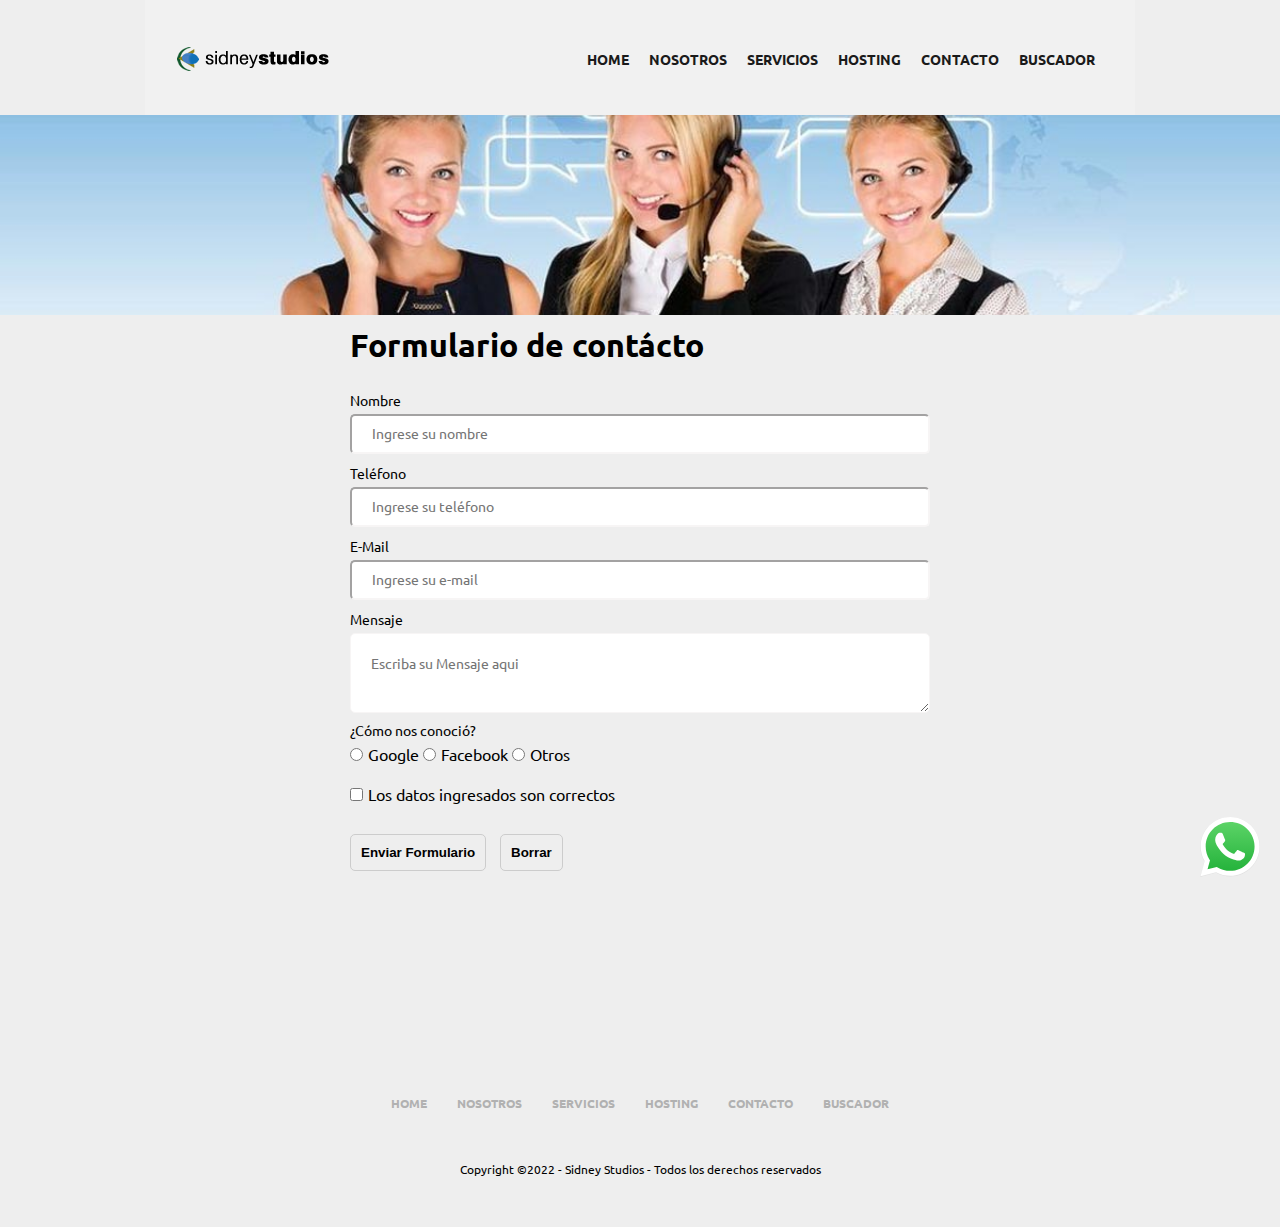
==== pages/contacto.html @ c10b08ad "Priyecto con Transform" ====
<!DOCTYPE html>
<html lang="es">
<head>
    <meta charset="UTF-8" />
    <meta http-equiv="X-UA-Compatible" content="IE=edge" />
    <meta name="viewport" content="width=device-width, initial-scale=1.0" />
    <link rel="shortcut icon" href="../assets/img/favicon.png" />
    <link rel="stylesheet" href="../assets/css/style.css" />
     <!-- GOOGLE FONTS -->
     <link rel="preconnect" href="https://fonts.googleapis.com">
     <link rel="preconnect" href="https://fonts.gstatic.com" crossorigin>
     <link href="https://fonts.googleapis.com/css2?family=Ubuntu:wght@300;400&display=swap" rel="stylesheet">
     <!--FIN GOOGLE FONTS-->
    <title>Sidney Studios</title>
</head>
<body>
<main class="main__container">

        <header class="header">
            <!--LOGO-->
            <div class="header__content">
                <div class="logo">
                <a href="#"><img src="../assets/img/logo.png" alt="Logo" title="Logo" /></a>
                </div>
            <!--FIN DE LOGO-->
            

        <!--MENU PRINCIPAL-->
        <nav>
            <ul class="header__content-navbar">
            <li><a href="../index.html">HOME</a></li>
            <li><a href="nosotros.html">NOSOTROS</a></li>
            <li><a href="servicios.html">SERVICIOS</a></li>
            <li><a href="hosting.html">HOSTING</a></li>
            <li><a href="#">CONTACTO</a></li>
            <li><a href="https://www.google.com/" target="_blank">BUSCADOR</a></li>
            </ul>
        </nav>
        <!--FIN MENU PRINCIPAL-->
        </header>


   <!--BANNER NOSOTROS-->
   <div class="banner__contacto"></div> 
   <!--FIN BANNER NOSOTROS-->


    <!--FORMULARIO-->
    <div class="main">
    <section class="formulario">
    <h1>Formulario de contácto</h1>
    <form action="" method="post">
       <div class="form_content">
        <label for="nombre">Nombre</label>
        <input class="input" type="text" id="nombre" placeholder="Ingrese su nombre"/>
        </div>
        <div class="form_content">
        <label for="telefono">Teléfono</label>
        <input class="input" type="number" id="telefono" placeholder="Ingrese su teléfono"/>
        </div>

        <div class="form_content"> 
        <label for="mail">E-Mail</label>
        <input class="input" type="email" id="mail" placeholder="Ingrese su e-mail" />
        </div>

        <div class="form_content"> 
        <label for="Mensaje">Mensaje</label>
        <textarea class="textarea" cols="20" rows="4" placeholder="Escriba su Mensaje aqui" id="mensaje"></textarea>
        </div>

        <div class="form_content">
        <label style="display: block" for="conocio">¿Cómo nos conoció?</label>
        <input type="radio" name="conocio"><span class="label">Google</span>
        <input type="radio" name="conocio"><span class="label">Facebook</span>
        <input type="radio" name="conocio"><span class="label">Otros</span>
        </div>

        <div class="acepto">
        <input type="checkbox" name="acepto"><span class="label">Los datos ingresados son correctos </span>
        </div>

        
        <button type="submit" id="submit">Enviar Formulario</button>
        <button type="reset" id="reset">Borrar</button>
        
        </form>
    </section>
    <!--FIN FORMULARIO-->
</div>

<footer>
        <!--MENU FOOTER-->
        <nav>
            <ul class="footer__navbar">
            <li><a href="../index.html">HOME</a></li>
            <li><a href="nosotros.html">NOSOTROS</a></li>
            <li><a href="servicios.html">SERVICIOS</a></li>
            <li><a href="hosting.html">HOSTING</a></li>
            <li><a href="#">CONTACTO</a></li>
			<li><a href="https://www.google.com/" target="_blank">BUSCADOR</a></li>
            </ul>
        </nav>
         <!--FIN MENU FOOTER-->
         <div class="footer__copy">Copyright ©2022 - Sidney Studios - Todos los derechos reservados</div>
</footer>

  <!--ICONO DE WHASTAPP--> 
  <div class="whatsapp">
    <a href="https://api.whatsapp.com/send?phone=+5493516280291" target="_blank">
      <img src="../assets/img/whatsapp.svg" alt="Whatsapp" width="60" height="60" />
    </a>
</div>
<!--FIN ICONO DE WHASTAPP-->

</main>
</body>
</html>
---- assets/css/style.css ----
* {
    margin: 0;
    padding: 0;
    box-sizing: border-box;
}   
 body {
    background-color: #eee;
    font-family: 'Ubuntu', sans-serif;
}
a {
    text-decoration: none;
}
  
p {
    line-height: 1.5;
}
  
ul, ol {
    list-style-type: none;
} 
.main__container{
    max-width: 100%;
    height: auto;
    margin: 0 auto;
    overflow: hidden;

}
 .container{
    max-width: 990px;
    margin: 0 auto;
    background-color: #f1f1f1;
    display:grid;
    grid-template-columns: 1fr; 
    overflow: hidden;
}
.header {
    max-width: 990px;
    margin: 0 auto;
    position: sticky;
    top: 0;
    background-color: #f1f1f1;
    padding: 30px 20px;
    z-index: 1;
    overflow: hidden; 
}
.banner{
    width:100%;
    height: 400px;
    overflow: hidden;
    clear: both;
    background-image: url("../../assets/img/banner.jpg");
    background-position: center;
    background-repeat: no-repeat;
    background-size: cover;
}
.header__content {
    max-width: 990px;
    display: flex;
    justify-content:space-between;
    align-items: center;
    overflow: hidden;
    padding: 10px;
}
.header__content-navbar {
    display: flex;

}
.header__content-navbar a {
    color: #1a1a1a;
    font-weight: bold;
    font-size: 14px;
    padding: 10px !important;
    border-radius: 5px;

}
.header__content-navbar a:hover {
    background-color: rgb(66, 66, 66);
    color: white;
}
.logo{
    width: auto;
    height: auto;
    margin-top: 5px;

}
.main__hosting{
    display: grid;
    grid-template-columns: 1fr 1fr 1fr;
    max-width: 990px;
    height: auto;
    margin: 0 auto;
    padding-top: 25px;
    padding-left: 15px;
    padding-right: 15px;
    overflow: hidden;
}
.main__hosting h3{
    text-align: center;
    background-color: #cccaca;
    padding: 10px;
}
.main__hosting p{
    padding: 20px;
    text-align: justify;
}
.precio{
    width: 200px;
    height: 50px;
    color: rgb(95, 10, 10);
    font-weight: bold;
    padding-top: 10px;
}
.main__servicios{
    display: grid;
    grid-template-columns: 1fr;
    max-width: 990px;
    height: auto;
    margin: 0 auto;
    padding-top: 25px;
    padding-left: 15px;
    padding-right: 15px;
    overflow: hidden;
}
.main__servicios section{
   margin-top: 10px;
   margin-bottom: 10px;
}
.main__bienvenidos{
    max-width: 900px;
    height: auto;
    margin-right: auto;
    margin-left: auto;
    text-align: center;
    padding: 30px;
    font-size: 14px;
    overflow: hidden;
    line-height: 1.5;
    animation-name: bienvenidos;
    animation-duration: 1s;
    animation-fill-mode: both;
}
.main__bienvenidos h1{
    font-size: 35px;
    text-align: center;
    padding-bottom: 25px;
}
.cuadrado{
    width: 20px;
    height: 20px;
    overflow: hidden;
    background-color: #1a1a1a;
    text-align: center;
    margin: 0 auto;
    transform: rotate(45deg);  /* No hace efecto */
}
.main__trabajos{
    max-width: 990px;
    margin: 0 auto;
    display:grid;
    grid-template-columns: 1fr 1fr 1fr;
    justify-items: center;
}
.main__trabajos-titulo{
    font-size: 25px;
    text-align: center;
    padding-bottom: 25px;
    clear: both;
}
.main__trabajos-titulo h1{
    font-size: 35px;
    text-align: center;
    padding: 10px;
}
.main__trabajos-proyectos{
    width: 255px;
    height: auto;
    clear: both;
    overflow: hidden;
}
.main__proyectos-titulo{
    display: block;
    font-size: 12px;
    text-transform: uppercase;
    font-weight: bold;
}
.main__proyectos-descripcion{
    display: block;
    font-size: 12px;
    text-align: justify;
    line-height: 1.5;
}
footer {
    width:100%
}
.footer__navbar {
    display: flex;
    justify-content: center;
    padding-top: 100px;
}
.footer__navbar a {
    margin: 0 15px;
    color: rgb(177, 177, 177);
    font-weight: bold;
    font-size: 12px;
}
.footer__navbar a:hover {
    color: rgb(61, 61, 61);
}
.footer__copy{
    max-width: 990px;
    margin: 0 auto;
    display: flex;
    justify-content: center;
    padding-top: 50px;
    font-size: 12px;
    padding-bottom: 50px;
}
.banner__servicios{
    max-width: 100%;
    height: 200px;
    overflow: hidden;
    clear: both;
    display: block;
    background-image: url("../../assets/img/banner_servicios.jpg");
    background-position: center;
    background-repeat: no-repeat;
    background-size: cover;
}
.nuestros_servicio ol{
    width: 200px;
    height: auto;
    margin: 30px;
    overflow: hidden;
}
.banner__nosotros{
    max-width: 100%;
    height: 200px;
    overflow: hidden;
    clear: both;
    display: block;
    background-image: url("../../assets/img/banner_nosotros.jpg");
    background-position: center;
    background-repeat: no-repeat;
    background-size: cover;
}
.banner__hosting{
    max-width: 100%;
    height: 200px;
    overflow: hidden;
    clear: both;
    display: block;
    background-image: url("../../assets/img/banner_nosotros.jpg");
    background-position: center;
    background-repeat: no-repeat;
    background-size: cover;
}
.space{
    padding: 50px !important;
    margin: 100px !important;
}
tfoot{
    color: red;
    font-weight: bold;
}
.items__hosting{
    margin-top: 20px;
    margin-bottom: 40px;
}
td{
    padding: 20px!important;
}
.banner__contacto{
    max-width: 100%;
    height: 200px;
    overflow: hidden;
    clear: both;
    display: block;
    background-image: url("../../assets/img/banner_contacto.jpg");
    background-position: center;
    background-repeat: no-repeat;
    background-size: cover;
}
.form_content{
    display: block;
    margin-top: 5px;
    margin-bottom: 5px;
}
.label{
    text-align: left;
    margin-left: 5px;
    display: inline;
}
.formulario{
    max-width: 600px;
    height: auto;
    margin: 0 auto;
    padding: 0 10px;
    margin-bottom: 100px;
}
.formulario h1{
    margin-top: 10px;
    margin-bottom: 20px;
}
.formulario label{
    width: 200px;
    height: auto;
    display:inline-block;
    font-size: 14px;
    margin-top: 5px;
    margin-bottom: 5px;
}
.input{
    border-radius: 5px;
    border-color:rgb(247, 245, 245);
    height: 40px;
    width: 100%;
}
.textarea{
    border-radius: 5px;
    border-color:rgb(247, 245, 245);
    height: 80px;
    width: 100%;
}
::placeholder{
    padding: 20px;
    margin-left: 20px;
    font-family: ubuntu, sans-serif;
    font-size: 14px;
}
.acepto{
    margin-top: 20px;
    margin-bottom: 30px;
}
#submit {
    font-weight: bold;
    cursor: pointer;
    padding: 10px;
    margin: 0 10px 20px 0;
    border: 1px solid #ccc;
    background: #eee;
    border-radius: 5px;
}
#submit:hover {
    background: #ddd;
}
#reset {
    font-weight: bold;
    cursor: pointer;
    padding: 10px;
    margin: 0 10px 20px 0;
    border: 1px solid #ccc;
    background: #eee;
    border-radius: 5px;
}
#reset:hover {
    background: #ddd;
}
.header__content-navbar--menu{
    display: none;
}
.whatsapp {
    position: fixed;
    bottom: 20px;
    right: 20px;
}

/*ESTILOS A LA BARRA LATERAL DEL SITIO */

/* width */
::-webkit-scrollbar {
    width: 10px;
  }
  
  /* Track */
  ::-webkit-scrollbar-track {
    box-shadow: inset 0 0 5px grey; 
    border-radius: 5px;
  }
   
  /* Handle */
  ::-webkit-scrollbar-thumb {
    background:rgb(66, 66, 66);
    border-radius: 5px;
  }
  
  /* Handle on hover */
  ::-webkit-scrollbar-thumb:hover {
    background: rgb(34, 34, 34);
  }

  /*FIN ESTILOS A LA BARRA LATERAL DEL SITIO */

/* medias queries*/

@media (max-width:970px){
    .header__content-navbar a{
        font-size: 12px;
        padding: 10px !important;
   
    } 
    .header__content-navbar {
        text-align: center;

    }
    .logo{
        display: flex;
        flex-direction: column;
        text-align: center;
        padding-bottom: 10px;
    }
    .header__content {
        display: flex;
        flex-direction: column;
        align-items: flex-start;
        flex-wrap: wrap;
        align-content: flex-start;
        justify-content: flex-start;
    } 
    .header__content-navbar a {
        margin: 0 15px;
        color: #1a1a1a;
        font-weight: bold;
        font-size: 12px;
        padding: 25px;
        border-radius: 5px;
    }
    .header__content-navbar a:hover {
        background-color: rgb(66, 66, 66);
        color: white;
    }
    .main__trabajos-proyectos{
        width: 220px;
        padding: 10px;
        height: auto;
        clear: both;
    }
    .main__bienvenidos h1 {
        font-size: 25px;
        text-align: center;
        padding-bottom: 25px;
    }
    .main__hosting{
        display: grid;
        grid-template-columns: 1fr 1fr;
    }
    .main__trabajos-titulo h1 {
        font-size: 25px;
        text-align: center;
        padding: 10px;
    }
    .banner{
        width:100%;
        height: 300px;
    
    }
    .banner__contacto{
        max-width: 100%;
        height: 150px;
    }
    .banner__hosting{
        max-width: 100%;
        height: 150px;
    }
    .banner__nosotros{
        max-width: 100%;
        height: 150px;
    }
    .banner__servicios{
        max-width: 100%;
        height: 150px;
    }
   
}

@media (max-width:652px){

    .main__trabajos-proyectos{
        width: 200px;
        height: auto;
        clear: both;
        overflow: hidden;
    }
    .main__hosting{
        display: grid;
        grid-template-columns: 1fr;
    }
    .header__content-navbar{
        display: flex;
        flex-direction: column;
        align-items: flex-start;
    } 
    .banner{
        width:100%;
        height: 250px;
    }
    .banner__contacto{
        max-width: 100%;
        height: 100px;
    }
    .banner__hosting{
        max-width: 100%;
        height: 100px;
    }
    .banner__nosotros{
        max-width: 100%;
        height: 100px;
    }
    .banner__servicios{
        max-width: 100%;
        height: 100px;
    }
}
@media (max-width:540px){

     .header__content-navbar{
        display: flex;
        flex-direction: column;
        align-items: flex-start;
    } 
    .header__content {
        display: flex;
        flex-direction: row-reverse;
        justify-content: flex-end;
     } 
    .header__content-navbar--menu{
        display: flex;
        overflow: hidden;
        float: left;

    } 
    .banner{
        width:100%;
        height: 150px;
    
    }
    .main__trabajos{
        display: grid;
        grid-template-columns: 1fr 1fr;
        justify-items: center;
    }
    .main__trabajos-proyectos{
        width: 300px;
        height: auto;
        clear: both;
        overflow: hidden;
    }
    .footer__navbar{
        display: none;
    }

}
@media (max-width:440px){

    .main__trabajos{
        display: grid;
        grid-template-columns: 1fr;
        justify-items: center;
    }
    .footer__navbar{
        display: none;
    }
    .footer__copy{
        max-width: 990px;
        display: flex;
        justify-content: center;
        padding-top: 50px;
        font-size: 12px;
        padding-bottom: 5px;
    }
    .banner__contacto{
        max-width: 100%;
        height: 80px;
    }
    .banner__hosting{
        max-width: 100%;
        height: 80px;
    }
    .banner__nosotros{
        max-width: 100%;
        height: 80px;
    }
    .banner__servicios{
        max-width: 100%;
        height: 80px;
    }

}
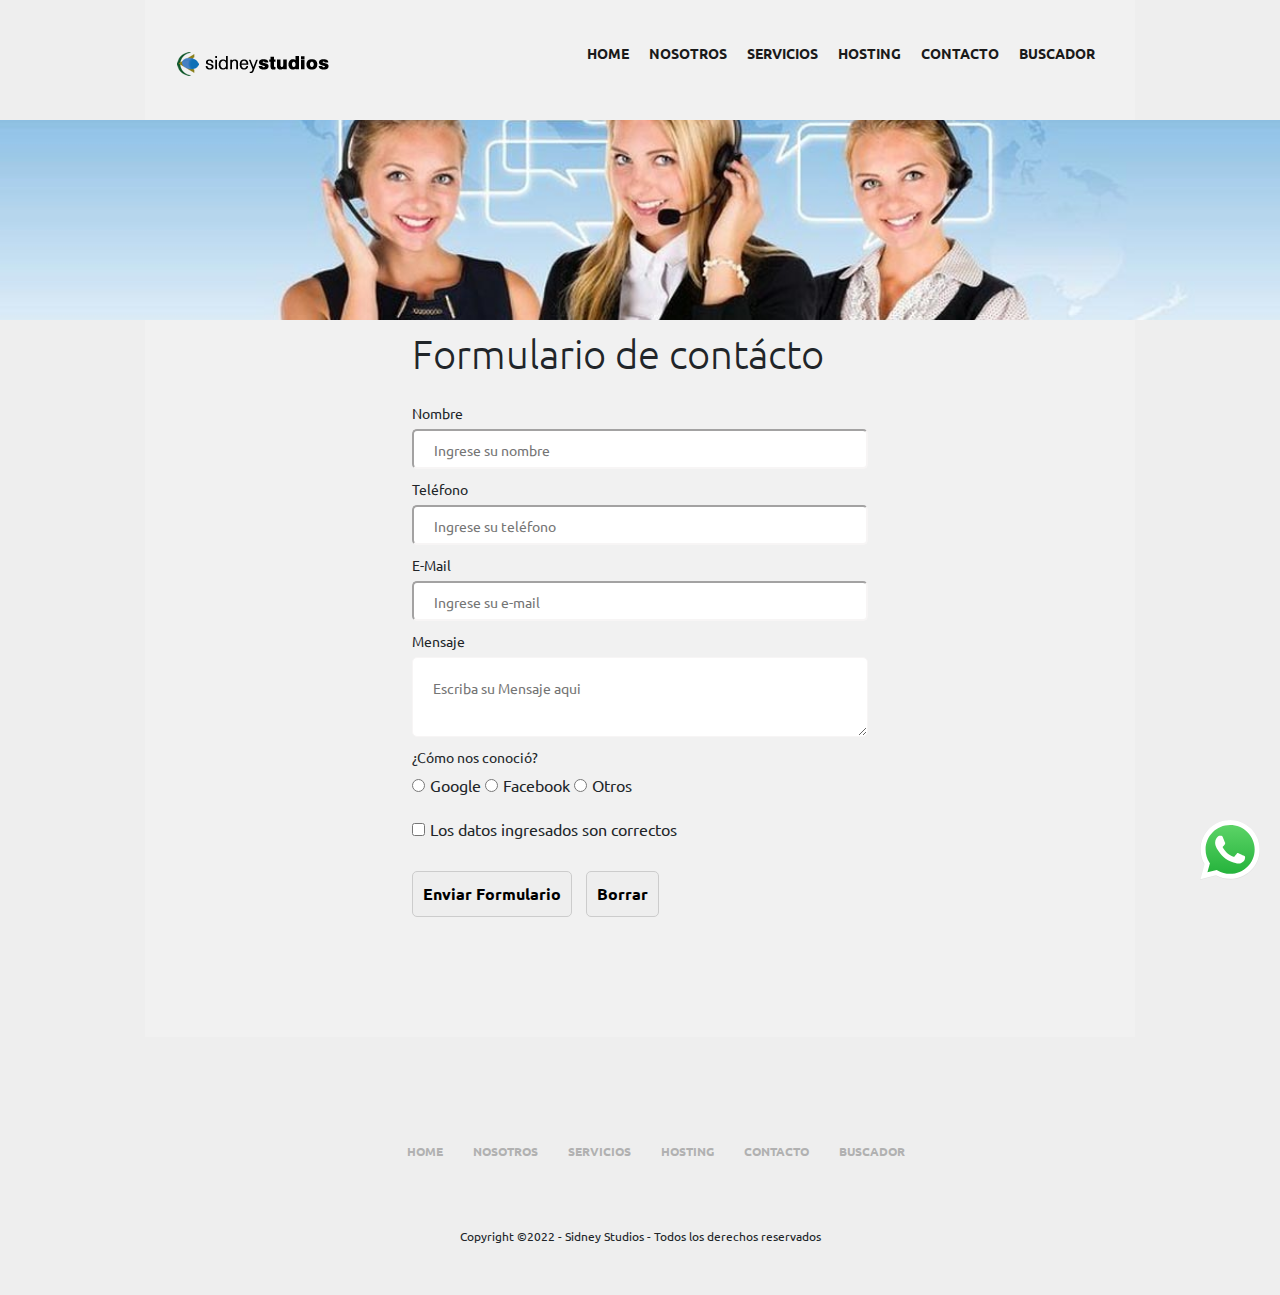
==== commit 6ff6199e: "Terminado con Bootstrap" ====
--- a/pages/contacto.html
+++ b/pages/contacto.html
@@ -5,6 +5,12 @@
     <meta http-equiv="X-UA-Compatible" content="IE=edge" />
     <meta name="viewport" content="width=device-width, initial-scale=1.0" />
     <link rel="shortcut icon" href="../assets/img/favicon.png" />
+
+    <!--CDN BOOTSTRAP CSS Y JS-->   
+    <link href="https://cdn.jsdelivr.net/npm/bootstrap@5.2.0/dist/css/bootstrap.min.css" rel="stylesheet" />
+    <script src="https://cdn.jsdelivr.net/npm/bootstrap@5.2.0/dist/js/bootstrap.bundle.min.js"></script>
+    <!--FIN CDN BOOTSTRAP CSS Y JS-->
+
     <link rel="stylesheet" href="../assets/css/style.css" />
      <!-- GOOGLE FONTS -->
      <link rel="preconnect" href="https://fonts.googleapis.com">
@@ -46,9 +52,9 @@
 
 
     <!--FORMULARIO-->
-    <div class="main">
+    <div class="container">
     <section class="formulario">
-    <h1>Formulario de contácto</h1>
+    <h1 class="display-6">Formulario de contácto</h1>
     <form action="" method="post">
        <div class="form_content">
         <label for="nombre">Nombre</label>
--- a/assets/css/style.css
+++ b/assets/css/style.css
@@ -109,8 +109,20 @@
     color: rgb(95, 10, 10);
     font-weight: bold;
     padding-top: 10px;
+    font-size: 28px;
 }
 .main__servicios{
+    display: grid;
+    grid-template-columns: 1fr;
+    max-width: 990px;
+    height: auto;
+    margin: 0 auto;
+    padding-top: 25px;
+    padding-left: 15px;
+    padding-right: 15px;
+    overflow: hidden;
+}
+.main__standar{
     display: grid;
     grid-template-columns: 1fr;
     max-width: 990px;
@@ -139,10 +151,22 @@
     animation-duration: 1s;
     animation-fill-mode: both;
 }
+/*Linea de tiempo animacion del texto bienvenidos*/
+@keyframes bienvenidos {
+    0% {
+    transform: translateY(-100%);
+    opacity: 0;
+    }
+    100% {
+    transform: translateY(0);
+    opacity: 100%;
+    }
+    } 
 .main__bienvenidos h1{
     font-size: 35px;
     text-align: center;
     padding-bottom: 25px;
+    padding-top: 25px;
 }
 .cuadrado{
     width: 20px;
@@ -152,6 +176,7 @@
     text-align: center;
     margin: 0 auto;
     transform: rotate(45deg);  /* No hace efecto */
+    
 }
 .main__trabajos{
     max-width: 990px;
@@ -159,6 +184,10 @@
     display:grid;
     grid-template-columns: 1fr 1fr 1fr;
     justify-items: center;
+   
+}
+.bg-grey{
+    background-image: linear-gradient(#eee, white);/*fondo con gradiente*/
 }
 .main__trabajos-titulo{
     font-size: 25px;
@@ -176,18 +205,31 @@
     height: auto;
     clear: both;
     overflow: hidden;
+
+}
+img{
+    max-width: 100%;
+    height: auto;
+    transition: all 0.5s ease
+}
+.efecto img:hover{
+    transform: scale(0.8);  /* No hace animacion solo gira */
+    
 }
 .main__proyectos-titulo{
     display: block;
-    font-size: 12px;
+    font-size: 14px;
     text-transform: uppercase;
     font-weight: bold;
+    overflow: hidden;
+    padding: 5px 0 5px 0;
 }
 .main__proyectos-descripcion{
     display: block;
     font-size: 12px;
     text-align: justify;
     line-height: 1.5;
+    overflow: hidden;
 }
 footer {
     width:100%
@@ -207,7 +249,7 @@
     color: rgb(61, 61, 61);
 }
 .footer__copy{
-    max-width: 990px;
+    max-width: 100%;
     margin: 0 auto;
     display: flex;
     justify-content: center;
@@ -560,12 +602,15 @@
         display: none;
     }
     .footer__copy{
-        max-width: 990px;
+        max-width: 100%;
         display: flex;
         justify-content: center;
         padding-top: 50px;
         font-size: 12px;
         padding-bottom: 5px;
+        padding-left: 5px;
+        padding-right: 5px;
+        text-align: center;
     }
     .banner__contacto{
         max-width: 100%;
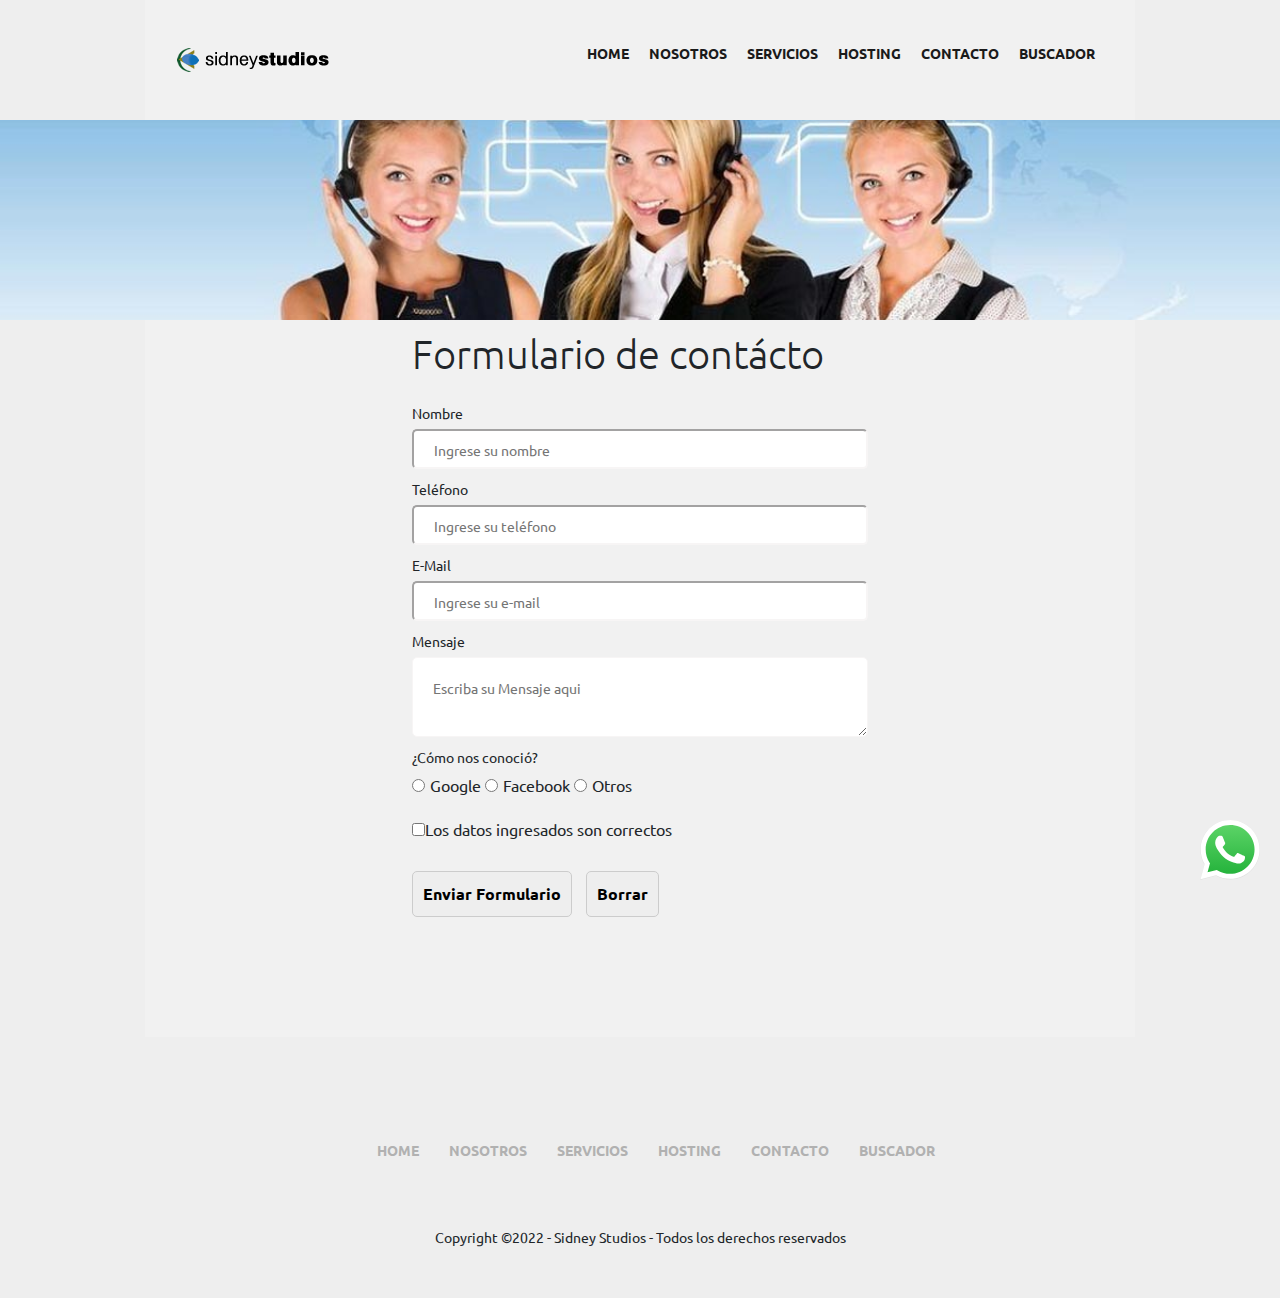
==== commit 6c53bfba: "fin-de-sass" ====
--- a/pages/contacto.html
+++ b/pages/contacto.html
@@ -11,7 +11,7 @@
     <script src="https://cdn.jsdelivr.net/npm/bootstrap@5.2.0/dist/js/bootstrap.bundle.min.js"></script>
     <!--FIN CDN BOOTSTRAP CSS Y JS-->
 
-    <link rel="stylesheet" href="../assets/css/style.css" />
+    <link rel="stylesheet" href="../assets/css/estilo.css" />
      <!-- GOOGLE FONTS -->
      <link rel="preconnect" href="https://fonts.googleapis.com">
      <link rel="preconnect" href="https://fonts.gstatic.com" crossorigin>
--- a/assets/css/estilo.css
+++ b/assets/css/estilo.css
@@ -0,0 +1,676 @@
+* {
+  margin: 0;
+  padding: 0;
+  box-sizing: border-box;
+}
+* body {
+  background-color: #eee;
+  font-family: "Ubuntu", sans-serif;
+}
+* a {
+  text-decoration: none;
+}
+* p {
+  line-height: 1.5;
+}
+* ul, * ol {
+  list-style-type: none;
+}
+
+.container {
+  max-width: 990px;
+  margin: 0 auto;
+  background-color: #f1f1f1;
+  display: grid;
+  grid-template-columns: 1fr;
+  overflow: hidden;
+}
+
+.main__container {
+  max-width: 100%;
+  height: auto;
+  margin: 0 auto;
+  overflow: hidden;
+}
+.main__container .header {
+  max-width: 990px;
+  margin: 0 auto;
+  position: -webkit-sticky;
+  position: sticky;
+  top: 0;
+  background-color: #f1f1f1;
+  padding: 30px 20px;
+  z-index: 1;
+  overflow: hidden;
+}
+.main__container .header__content {
+  max-width: 990px;
+  display: flex;
+  justify-content: space-between;
+  overflow: hidden;
+  padding: 10px;
+}
+.main__container .logo {
+  width: auto;
+  height: auto;
+  margin-top: 5px;
+}
+.main__container .header__content-navbar {
+  display: flex;
+}
+.main__container .header__content-navbar a {
+  color: #1a1a1a;
+  font-weight: bold;
+  font-size: 14px;
+  padding: 10px !important;
+  border-radius: 5px;
+}
+.main__container .header__content-navbar a :hover {
+  background-color: rgb(66, 66, 66);
+  color: white;
+}
+.main__container .header__content-navbar--menu {
+  display: none;
+}
+
+.banner {
+  width: 100%;
+  height: 400px;
+  overflow: hidden;
+  clear: both;
+  background-image: url("../../assets/img/banner.jpg");
+  background-position: center;
+  background-repeat: no-repeat;
+  background-size: cover;
+}
+
+.main__bienvenidos {
+  max-width: 900px;
+  height: auto;
+  margin-right: auto;
+  margin-left: auto;
+  text-align: center;
+  padding: 30px;
+  font-size: 14px;
+  overflow: hidden;
+  line-height: 1.5;
+  -webkit-animation-name: bienvenidos;
+          animation-name: bienvenidos;
+  -webkit-animation-duration: 1s;
+          animation-duration: 1s;
+  -webkit-animation-fill-mode: both;
+          animation-fill-mode: both;
+}
+.main__bienvenidos h1 {
+  font-size: 35px;
+  text-align: center;
+  padding-bottom: 25px;
+  padding-top: 25px;
+}
+
+/*Linea de tiempo animacion del texto bienvenidos*/
+@-webkit-keyframes bienvenidos {
+  0% {
+    transform: translateY(-100%);
+    opacity: 0;
+  }
+  100% {
+    transform: translateY(0);
+    opacity: 100%;
+  }
+}
+@keyframes bienvenidos {
+  0% {
+    transform: translateY(-100%);
+    opacity: 0;
+  }
+  100% {
+    transform: translateY(0);
+    opacity: 100%;
+  }
+}
+.cuadrado {
+  width: 20px;
+  height: 20px;
+  overflow: hidden;
+  background-color: #1a1a1a;
+  text-align: center;
+  margin: 0 auto;
+  transform: rotate(45deg); /* No hace efecto */
+}
+
+.main__trabajos {
+  max-width: 990px;
+  margin: 0 auto;
+  display: grid;
+  grid-template-columns: 1fr 1fr 1fr;
+  justify-items: center;
+}
+
+.main__trabajos-titulo {
+  font-size: 25px;
+  text-align: center;
+  padding-bottom: 25px;
+  clear: both;
+}
+.main__trabajos-titulo h1 {
+  font-size: 35px;
+  text-align: center;
+  padding: 10px;
+}
+
+.bg-grey {
+  background-image: linear-gradient(#eee, white); /*fondo con gradiente*/
+}
+
+.main__trabajos-proyectos {
+  max-width: 100%;
+  height: auto;
+  clear: both;
+  overflow: hidden;
+}
+.main__trabajos-proyectos img {
+  max-width: 100%;
+  height: auto;
+  transition: all 0.5s ease;
+}
+.main__trabajos-proyectos img:hover {
+  transform: scale(0.8); /* No hace animacion solo gira */
+}
+
+.efecto img:hover {
+  transform: scale(0.8);
+}
+
+.main__proyectos-titulo {
+  display: block;
+  font-size: 14px;
+  text-transform: uppercase;
+  font-weight: bold;
+  overflow: hidden;
+  padding: 5px 0 5px 0;
+}
+.main__proyectos-titulo .main__proyectos-descripcion {
+  display: block;
+  font-size: 12px;
+  text-align: justify;
+  line-height: 1.5;
+  overflow: hidden;
+}
+
+.space {
+  padding: 50px !important;
+  margin: 100px !important;
+}
+
+.whatsapp {
+  position: fixed;
+  bottom: 20px;
+  right: 20px;
+}
+
+/*ESTILOS A LA BARRA LATERAL DEL SITIO */
+/* width */
+::-webkit-scrollbar {
+  width: 10px;
+}
+
+/* Track */
+::-webkit-scrollbar-track {
+  box-shadow: inset 0 0 5px grey;
+  border-radius: 5px;
+}
+
+/* Handle */
+::-webkit-scrollbar-thumb {
+  background: rgb(66, 66, 66);
+  border-radius: 5px;
+}
+
+/* Handle on hover */
+::-webkit-scrollbar-thumb:hover {
+  background: rgb(34, 34, 34);
+}
+
+/*FIN ESTILOS A LA BARRA LATERAL DEL SITIO */
+.main__hosting {
+  display: grid;
+  grid-template-columns: 1fr 1fr 1fr;
+  max-width: 990px;
+  height: auto;
+  margin: 0 auto;
+  padding-top: 25px;
+  padding-left: 15px;
+  padding-right: 15px;
+  overflow: hidden;
+}
+.main__hosting h3 {
+  text-align: center;
+  background-color: #cccaca;
+  padding: 10px;
+}
+.main__hosting p {
+  padding: 20px;
+  text-align: justify;
+}
+.main__hosting .precio {
+  width: 200px;
+  height: 50px;
+  color: rgb(95, 10, 10);
+  font-weight: bold;
+  padding-top: 10px;
+  font-size: 28px;
+}
+
+.banner__hosting {
+  max-width: 100%;
+  height: 200px;
+  overflow: hidden;
+  clear: both;
+  display: block;
+  background-image: url("../../assets/img/banner_nosotros.jpg");
+  background-position: center;
+  background-repeat: no-repeat;
+  background-size: cover;
+}
+
+.items__hosting {
+  margin-top: 20px;
+  margin-bottom: 40px;
+}
+
+.main__standar {
+  display: grid;
+  grid-template-columns: 1fr;
+  max-width: 990px;
+  height: auto;
+  margin: 0 auto;
+  padding-top: 25px;
+  padding-left: 15px;
+  padding-right: 15px;
+  overflow: hidden;
+}
+
+.precio {
+  width: 200px;
+  height: 50px;
+  color: rgb(95, 10, 10);
+  font-weight: bold;
+  padding-top: 10px;
+  font-size: 28px;
+}
+
+.main__servicios {
+  display: grid;
+  grid-template-columns: 1fr;
+  max-width: 990px;
+  height: auto;
+  margin: 0 auto;
+  padding-top: 25px;
+  padding-left: 15px;
+  padding-right: 15px;
+  overflow: hidden;
+}
+.main__servicios .main__standar {
+  display: grid;
+  grid-template-columns: 1fr;
+  max-width: 990px;
+  height: auto;
+  margin: 0 auto;
+  padding-top: 25px;
+  padding-left: 15px;
+  padding-right: 15px;
+  overflow: hidden;
+}
+.main__servicios section {
+  margin-top: 10px;
+  margin-bottom: 10px;
+}
+
+.banner__servicios {
+  max-width: 100%;
+  height: 200px;
+  overflow: hidden;
+  clear: both;
+  display: block;
+  background-image: url("../../assets/img/banner_servicios.jpg");
+  background-position: center;
+  background-repeat: no-repeat;
+  background-size: cover;
+}
+
+.nuestros_servicio ol {
+  width: 200px;
+  height: auto;
+  margin: 30px;
+  overflow: hidden;
+}
+
+footer {
+  width: 100%;
+}
+
+.footer__navbar {
+  display: flex;
+  justify-content: center;
+  padding-top: 100px;
+}
+.footer__navbar a {
+  margin: 0 15px;
+  color: rgb(177, 177, 177);
+  font-weight: bold;
+  font-size: 14px;
+}
+.footer__navbar :hover {
+  color: rgb(61, 61, 61);
+}
+
+.footer__copy {
+  max-width: 100%;
+  margin: 0 auto;
+  display: flex;
+  justify-content: center;
+  padding-top: 50px;
+  font-size: 14px;
+  padding-bottom: 50px;
+}
+
+.banner__contacto {
+  max-width: 100%;
+  height: 200px;
+  overflow: hidden;
+  clear: both;
+  display: block;
+  background-image: url("../../assets/img/banner_contacto.jpg");
+  background-position: center;
+  background-repeat: no-repeat;
+  background-size: cover;
+}
+
+.form_content {
+  display: block;
+  margin-top: 5px;
+  margin-bottom: 5px;
+}
+.form_content .label {
+  text-align: left;
+  margin-left: 5px;
+  display: inline;
+}
+
+.formulario {
+  max-width: 600px;
+  height: auto;
+  margin: 0 auto;
+  padding: 0 10px;
+  margin-bottom: 100px;
+}
+.formulario h1 {
+  margin-top: 10px;
+  margin-bottom: 20px;
+}
+.formulario label {
+  width: 200px;
+  height: auto;
+  display: inline-block;
+  font-size: 14px;
+  margin-top: 5px;
+  margin-bottom: 5px;
+}
+.formulario .input {
+  border-radius: 5px;
+  border-color: rgb(247, 245, 245);
+  height: 40px;
+  width: 100%;
+}
+.formulario .textarea {
+  border-radius: 5px;
+  border-color: rgb(247, 245, 245);
+  height: 80px;
+  width: 100%;
+}
+.formulario ::-moz-placeholder {
+  padding: 20px;
+  margin-left: 20px;
+  font-family: ubuntu, sans-serif;
+  font-size: 14px;
+}
+.formulario :-ms-input-placeholder {
+  padding: 20px;
+  margin-left: 20px;
+  font-family: ubuntu, sans-serif;
+  font-size: 14px;
+}
+.formulario ::placeholder {
+  padding: 20px;
+  margin-left: 20px;
+  font-family: ubuntu, sans-serif;
+  font-size: 14px;
+}
+.formulario #submit {
+  font-weight: bold;
+  cursor: pointer;
+  padding: 10px;
+  margin: 0 10px 20px 0;
+  border: 1px solid #ccc;
+  background: #eee;
+  border-radius: 5px;
+}
+.formulario #submit :hover {
+  background: #ddd;
+}
+.formulario .acepto {
+  margin-top: 20px;
+  margin-bottom: 30px;
+}
+
+.formulario #reset {
+  font-weight: bold;
+  cursor: pointer;
+  padding: 10px;
+  margin: 0 10px 20px 0;
+  border: 1px solid #ccc;
+  background: #eee;
+  border-radius: 5px;
+}
+.formulario #reset :hover {
+  background: #ddd;
+}
+
+.banner__nosotros {
+  max-width: 100%;
+  height: 200px;
+  overflow: hidden;
+  clear: both;
+  display: block;
+  background-image: url("../../assets/img/banner_nosotros.jpg");
+  background-position: center;
+  background-repeat: no-repeat;
+  background-size: cover;
+}
+
+/* medias queries*/
+@media (max-width: 970px) {
+  .header__content-navbar a {
+    font-size: 12px;
+    padding: 10px !important;
+  }
+  .header__content-navbar {
+    text-align: center;
+  }
+  .logo {
+    display: flex;
+    flex-direction: column;
+    text-align: center;
+    padding-bottom: 10px;
+  }
+  .header__content {
+    display: flex;
+    flex-direction: column;
+    align-items: flex-start;
+    flex-wrap: wrap;
+    align-content: flex-start;
+    justify-content: flex-start;
+  }
+  .header__content-navbar a {
+    margin: 0 15px;
+    color: #1a1a1a;
+    font-weight: bold;
+    font-size: 12px;
+    padding: 25px;
+    border-radius: 5px;
+  }
+  .header__content-navbar a:hover {
+    background-color: rgb(66, 66, 66);
+    color: white;
+  }
+  .main__trabajos-proyectos {
+    width: 220px;
+    padding: 10px;
+    height: auto;
+    clear: both;
+  }
+  .main__bienvenidos h1 {
+    font-size: 25px;
+    text-align: center;
+    padding-bottom: 25px;
+  }
+  .main__hosting {
+    display: grid;
+    grid-template-columns: 1fr 1fr;
+  }
+  .main__trabajos-titulo h1 {
+    font-size: 25px;
+    text-align: center;
+    padding: 10px;
+  }
+  .banner {
+    width: 100%;
+    height: 300px;
+  }
+  .banner__contacto {
+    max-width: 100%;
+    height: 150px;
+  }
+  .banner__hosting {
+    max-width: 100%;
+    height: 150px;
+  }
+  .banner__nosotros {
+    max-width: 100%;
+    height: 150px;
+  }
+  .banner__servicios {
+    max-width: 100%;
+    height: 150px;
+  }
+}
+@media (max-width: 652px) {
+  .main__trabajos-proyectos {
+    width: 200px;
+    height: auto;
+    clear: both;
+    overflow: hidden;
+  }
+  .main__hosting {
+    display: grid;
+    grid-template-columns: 1fr;
+  }
+  .header__content-navbar {
+    display: flex;
+    flex-direction: column;
+    align-items: flex-start;
+  }
+  .banner {
+    width: 100%;
+    height: 250px;
+  }
+  .banner__contacto {
+    max-width: 100%;
+    height: 100px;
+  }
+  .banner__hosting {
+    max-width: 100%;
+    height: 100px;
+  }
+  .banner__nosotros {
+    max-width: 100%;
+    height: 100px;
+  }
+  .banner__servicios {
+    max-width: 100%;
+    height: 100px;
+  }
+}
+@media (max-width: 540px) {
+  .header__content-navbar {
+    display: flex;
+    flex-direction: column;
+    align-items: flex-start;
+  }
+  .header__content {
+    display: flex;
+    flex-direction: row-reverse;
+    justify-content: flex-end;
+  }
+  .header__content-navbar--menu {
+    display: flex;
+    overflow: hidden;
+    float: left;
+  }
+  .banner {
+    width: 100%;
+    height: 150px;
+  }
+  .main__trabajos {
+    display: grid;
+    grid-template-columns: 1fr 1fr;
+    justify-items: center;
+  }
+  .main__trabajos-proyectos {
+    width: 300px;
+    height: auto;
+    clear: both;
+    overflow: hidden;
+  }
+  .footer__navbar {
+    display: none;
+  }
+}
+@media (max-width: 440px) {
+  .main__trabajos {
+    display: grid;
+    grid-template-columns: 1fr;
+    justify-items: center;
+  }
+  .footer__navbar {
+    display: none;
+  }
+  .footer__copy {
+    max-width: 100%;
+    display: flex;
+    justify-content: center;
+    padding-top: 50px;
+    font-size: 12px;
+    padding-bottom: 5px;
+    padding-left: 5px;
+    padding-right: 5px;
+    text-align: center;
+  }
+  .banner__contacto {
+    max-width: 100%;
+    height: 80px;
+  }
+  .banner__hosting {
+    max-width: 100%;
+    height: 80px;
+  }
+  .banner__nosotros {
+    max-width: 100%;
+    height: 80px;
+  }
+  .banner__servicios {
+    max-width: 100%;
+    height: 80px;
+  }
+}/*# sourceMappingURL=estilo.css.map */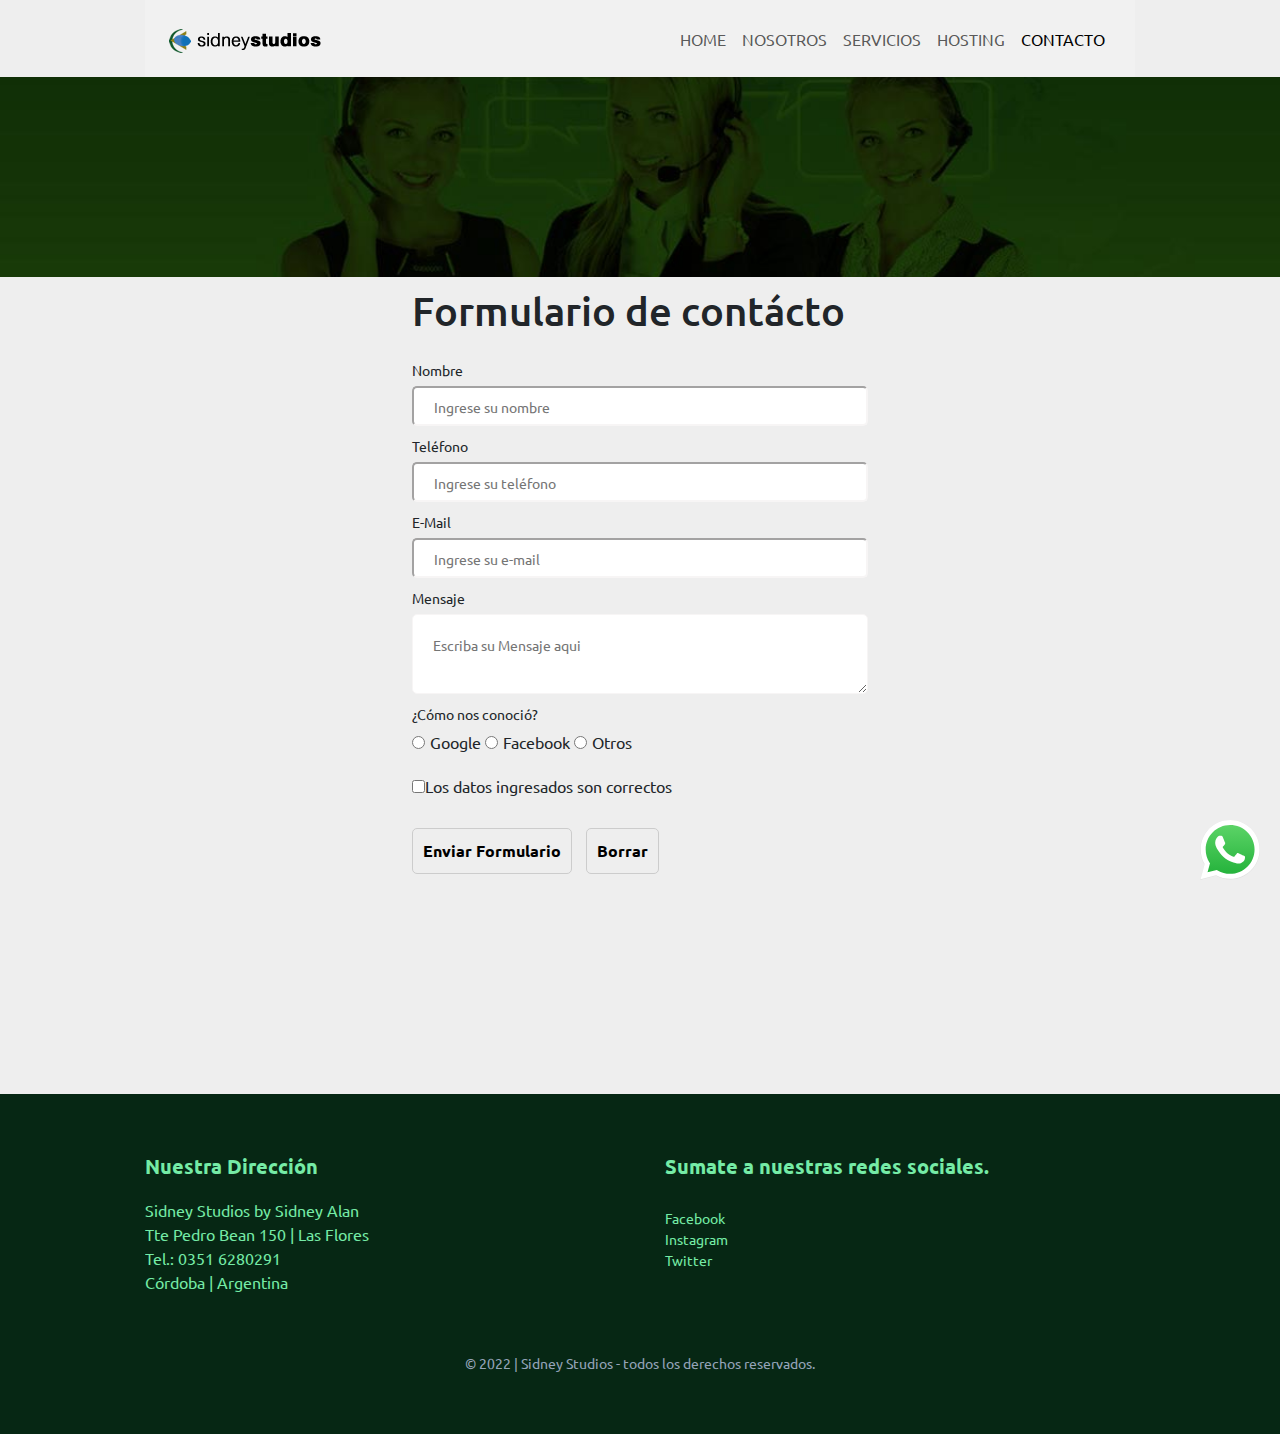
==== commit e804a364: "Trabajo clase 15" ====
--- a/pages/contacto.html
+++ b/pages/contacto.html
@@ -4,6 +4,7 @@
     <meta charset="UTF-8" />
     <meta http-equiv="X-UA-Compatible" content="IE=edge" />
     <meta name="viewport" content="width=device-width, initial-scale=1.0" />
+    <meta name="description" content="Diseño de Sitios Web totalmente personalizados, en HTML, CSS3, Jquery, FLASH, Sitios autoadministrables, Programador PHP Junior. Servicios Tenico de PC, Notebook, Netbook, Celulares y tablets, Redes cabledas y inalambrica, instalacion de Camaras IP y CCTV" />
     <link rel="shortcut icon" href="../assets/img/favicon.png" />
 
     <!--CDN BOOTSTRAP CSS Y JS-->   
@@ -17,33 +18,44 @@
      <link rel="preconnect" href="https://fonts.gstatic.com" crossorigin>
      <link href="https://fonts.googleapis.com/css2?family=Ubuntu:wght@300;400&display=swap" rel="stylesheet">
      <!--FIN GOOGLE FONTS-->
-    <title>Sidney Studios</title>
+     <title>Sidney Studios - Desarrollo Web y Servicios Tecnológico</title>
 </head>
 <body>
 <main class="main__container">
 
-        <header class="header">
-            <!--LOGO-->
-            <div class="header__content">
-                <div class="logo">
-                <a href="#"><img src="../assets/img/logo.png" alt="Logo" title="Logo" /></a>
-                </div>
-            <!--FIN DE LOGO-->
-            
-
-        <!--MENU PRINCIPAL-->
-        <nav>
-            <ul class="header__content-navbar">
-            <li><a href="../index.html">HOME</a></li>
-            <li><a href="nosotros.html">NOSOTROS</a></li>
-            <li><a href="servicios.html">SERVICIOS</a></li>
-            <li><a href="hosting.html">HOSTING</a></li>
-            <li><a href="#">CONTACTO</a></li>
-            <li><a href="https://www.google.com/" target="_blank">BUSCADOR</a></li>
+  <header class="header">
+    <div class="header__content">
+    <!--MENU PRINCIPAL-->
+    <nav class="navbar navbar-expand-lg">
+        <div class="container-fluid">
+          <a class="navbar-brand" href="#"><img src="../assets/img/logo.png" alt="Logo" title="Logo" /></a>
+          <button class="navbar-toggler" type="button" data-bs-toggle="collapse" data-bs-target="#navbarNav" aria-controls="navbarNav" aria-expanded="false" aria-label="Toggle navigation">
+            <span class="navbar-toggler-icon"></span>
+          </button>
+          <div class="collapse navbar-collapse flex-row-reverse" id="navbarNav">
+            <ul class="navbar-nav">
+              <li class="nav-item">
+                <a class="nav-link" href="../index.html">HOME</a>
+              </li>
+              <li class="nav-item">
+                <a class="nav-link" href="nosotros.html">NOSOTROS</a>
+              </li>
+              <li class="nav-item">
+                <a class="nav-link" href="servicios.html">SERVICIOS</a>
+              </li>
+              <li class="nav-item">
+                <a class="nav-link" href="hosting.html">HOSTING</a>
+              </li>
+              <li class="nav-item">
+                <a class="nav-link active" aria-current="page" href="contacto.html">CONTACTO</a>
+              </li>
             </ul>
-        </nav>
-        <!--FIN MENU PRINCIPAL-->
-        </header>
+          </div>
+        </div>
+      </nav>
+    </div>
+    <!--FIN MENU PRINCIPAL-->
+    </header>
 
 
    <!--BANNER NOSOTROS-->
@@ -54,7 +66,7 @@
     <!--FORMULARIO-->
     <div class="container">
     <section class="formulario">
-    <h1 class="display-6">Formulario de contácto</h1>
+    <h1>Formulario de contácto</h1>
     <form action="" method="post">
        <div class="form_content">
         <label for="nombre">Nombre</label>
@@ -95,21 +107,34 @@
     <!--FIN FORMULARIO-->
 </div>
 
-<footer>
-        <!--MENU FOOTER-->
-        <nav>
-            <ul class="footer__navbar">
-            <li><a href="../index.html">HOME</a></li>
-            <li><a href="nosotros.html">NOSOTROS</a></li>
-            <li><a href="servicios.html">SERVICIOS</a></li>
-            <li><a href="hosting.html">HOSTING</a></li>
-            <li><a href="#">CONTACTO</a></li>
-			<li><a href="https://www.google.com/" target="_blank">BUSCADOR</a></li>
-            </ul>
-        </nav>
-         <!--FIN MENU FOOTER-->
-         <div class="footer__copy">Copyright ©2022 - Sidney Studios - Todos los derechos reservados</div>
-</footer>
+        <!--FOOTER-->
+        <footer class="footer">
+            <div class="footer__content">
+              <div>
+                <h4>Nuestra Dirección</h4>
+                <p>
+                Sidney Studios by Sidney Alan<br>
+                Tte Pedro Bean 150 | Las Flores<br>
+                Tel.: 0351 6280291<br>
+                Córdoba | Argentina</p>
+              </div>
+      
+              <div>
+                <h4>Sumate a nuestras redes sociales.</h4>
+                <!-- rrss -->
+                <div class="footer__rrss">
+                  <a href="" class="rs-facebook"><i class="bi bi-facebook"></i> Facebook</a>
+                  <a href="" class="rs-instagram"><i class="bi bi-instagram"></i> Instagram</a>
+                  <a href="" class="rs-twitter"><i class="bi bi-twitter"></i> Twitter</a>
+                </div>
+              </div>
+            </div>
+      
+            <div class="footer__copy">
+              <small>&copy; 2022 | Sidney Studios - todos los derechos reservados.</small>
+            </div>
+          </footer>
+          <!--FIN DE FOOTER-->
 
   <!--ICONO DE WHASTAPP--> 
   <div class="whatsapp">
--- a/assets/css/estilo.css
+++ b/assets/css/estilo.css
@@ -17,10 +17,9 @@
   list-style-type: none;
 }
 
-.container {
+.container, .footer__content {
   max-width: 990px;
   margin: 0 auto;
-  background-color: #f1f1f1;
   display: grid;
   grid-template-columns: 1fr;
   overflow: hidden;
@@ -39,14 +38,14 @@
   position: sticky;
   top: 0;
   background-color: #f1f1f1;
-  padding: 30px 20px;
+  /*padding: 30px 20px;*/
   z-index: 1;
   overflow: hidden;
 }
 .main__container .header__content {
   max-width: 990px;
-  display: flex;
-  justify-content: space-between;
+  /* display: flex;*/
+  /*  justify-content:space-between;*/
   overflow: hidden;
   padding: 10px;
 }
@@ -75,7 +74,7 @@
 
 .banner {
   width: 100%;
-  height: 400px;
+  height: 600px;
   overflow: hidden;
   clear: both;
   background-image: url("../../assets/img/banner.jpg");
@@ -147,6 +146,13 @@
   justify-items: center;
 }
 
+.t-trabajos {
+  margin-top: 30px;
+  margin-bottom: 15px;
+  color: rgb(13, 141, 66);
+  font-weight: bold;
+}
+
 .main__trabajos-titulo {
   font-size: 25px;
   text-align: center;
@@ -268,7 +274,7 @@
   overflow: hidden;
   clear: both;
   display: block;
-  background-image: url("../../assets/img/banner_nosotros.jpg");
+  background-image: url("../../assets/img/banner_hosting.jpg");
   background-position: center;
   background-repeat: no-repeat;
   background-size: cover;
@@ -297,7 +303,8 @@
   color: rgb(95, 10, 10);
   font-weight: bold;
   padding-top: 10px;
-  font-size: 28px;
+  font-size: 20px;
+  padding-left: 30px;
 }
 
 .main__servicios {
@@ -346,35 +353,74 @@
   overflow: hidden;
 }
 
-footer {
-  width: 100%;
-}
-
-.footer__navbar {
+.footer {
+  background-color: rgb(6, 39, 20);
+  color: rgb(117, 235, 166);
+  padding: 60px 20px;
+  margin-top: 100px;
+}
+.footer__content {
+  display: grid;
+  grid-template-columns: repeat(2, 1fr);
+  gap: 50px;
+}
+.footer__content h4 {
+  color: rgb(117, 235, 166);
+  margin-bottom: 20px;
+  font-weight: bold;
+  font-size: 20px;
+}
+.footer__content-list li {
+  margin: 10px 0;
+}
+.footer__content-list a {
+  color: rgb(117, 235, 166);
+  transition: all 0.3s;
+}
+.footer__content-list a:hover {
+  color: rgb(117, 235, 166);
+}
+.footer__rrss {
   display: flex;
-  justify-content: center;
-  padding-top: 100px;
-}
-.footer__navbar a {
-  margin: 0 15px;
-  color: rgb(177, 177, 177);
-  font-weight: bold;
-  font-size: 14px;
-}
-.footer__navbar :hover {
-  color: rgb(61, 61, 61);
-}
-
+  justify-content: space-evenly;
+  margin-top: 30px;
+  flex-direction: column;
+}
+.footer__rrss .rs-twitter {
+  color: rgb(117, 235, 166);
+  font-size: 14px;
+  transition: all 0.3s;
+}
+.footer__rrss .rs-twitter:hover {
+  color: #55acee;
+}
+.footer__rrss .rs-instagram {
+  color: rgb(117, 235, 166);
+  font-size: 14px;
+  transition: all 0.3s;
+}
+.footer__rrss .rs-instagram:hover {
+  color: #c92d8f;
+}
+.footer__rrss .rs-facebook {
+  color: rgb(117, 235, 166);
+  font-size: 14px;
+  transition: all 0.3s;
+}
+.footer__rrss .rs-facebook:hover {
+  color: #2279e4;
+}
 .footer__copy {
-  max-width: 100%;
-  margin: 0 auto;
-  display: flex;
-  justify-content: center;
-  padding-top: 50px;
-  font-size: 14px;
-  padding-bottom: 50px;
-}
-
+  margin-top: 40px;
+  text-align: center;
+  color: #94a3b8;
+}
+
+@media (max-width: 576px) {
+  .footer__content {
+    grid-template-columns: 1fr;
+  }
+}
 .banner__contacto {
   max-width: 100%;
   height: 200px;
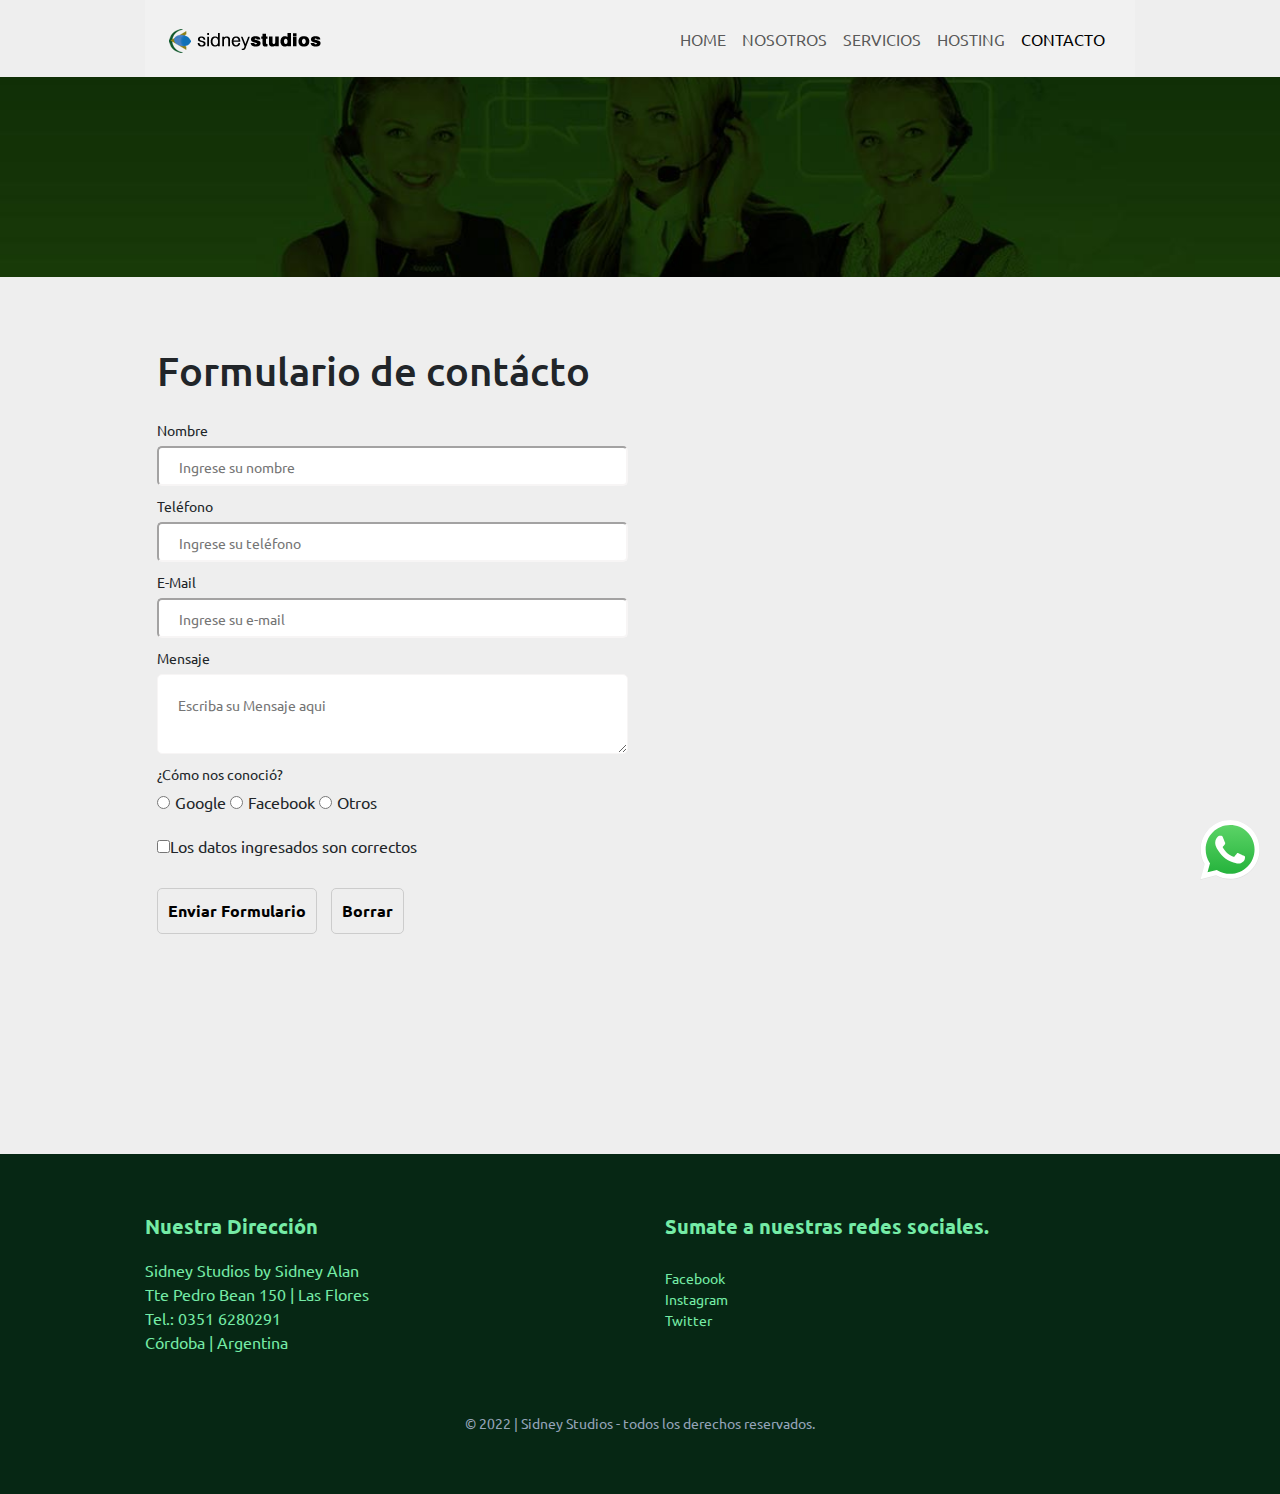
==== commit f75af921: "Se arreglo los link de los iconos" ====
--- a/pages/contacto.html
+++ b/pages/contacto.html
@@ -65,6 +65,8 @@
 
     <!--FORMULARIO-->
     <div class="container">
+      <div class="row">
+        <div class="col-lg-6 col-md-6 col-sm-6 col-12">
     <section class="formulario">
     <h1>Formulario de contácto</h1>
     <form action="" method="post">
@@ -104,7 +106,18 @@
         
         </form>
     </section>
-    <!--FIN FORMULARIO-->
+  </div>
+  <!--FIN FORMULARIO-->
+
+  <!--MAPA DE DIRECCION-->
+  <div class="col-lg-6 col-md-6 col-sm-6 mapa">
+    <iframe src="https://www.google.com/maps/embed?pb=!1m18!1m12!1m3!1d3403.622463359373!2d-64.1976206!3d-31.452059000000002!2m3!1f0!2f0!3f0!3m2!1i1024!2i768!4f13.1!3m3!1m2!1s0x9432a2567ba6dc71%3A0x75ea7ff20b8b1532!2sTte.%201ro%20Pedro%20Ignacio%20Bean%20150%2C%20C%C3%B3rdoba!5e0!3m2!1ses-419!2sar!4v1663787935083!5m2!1ses-419!2sar" width="600" height="450" style="border:0;" allowfullscreen="" loading="lazy" referrerpolicy="no-referrer-when-downgrade"></iframe>
+
+  </div>
+
+
+</div>
+    
 </div>
 
         <!--FOOTER-->
--- a/assets/css/estilo.css
+++ b/assets/css/estilo.css
@@ -448,7 +448,7 @@
   max-width: 600px;
   height: auto;
   margin: 0 auto;
-  padding: 0 10px;
+  padding-top: 60px;
   margin-bottom: 100px;
 }
 .formulario h1 {
@@ -523,6 +523,12 @@
   background: #ddd;
 }
 
+.mapa {
+  max-width: 400px;
+  padding-top: 80px;
+  margin: 0 auto;
+}
+
 .banner__nosotros {
   max-width: 100%;
   height: 200px;
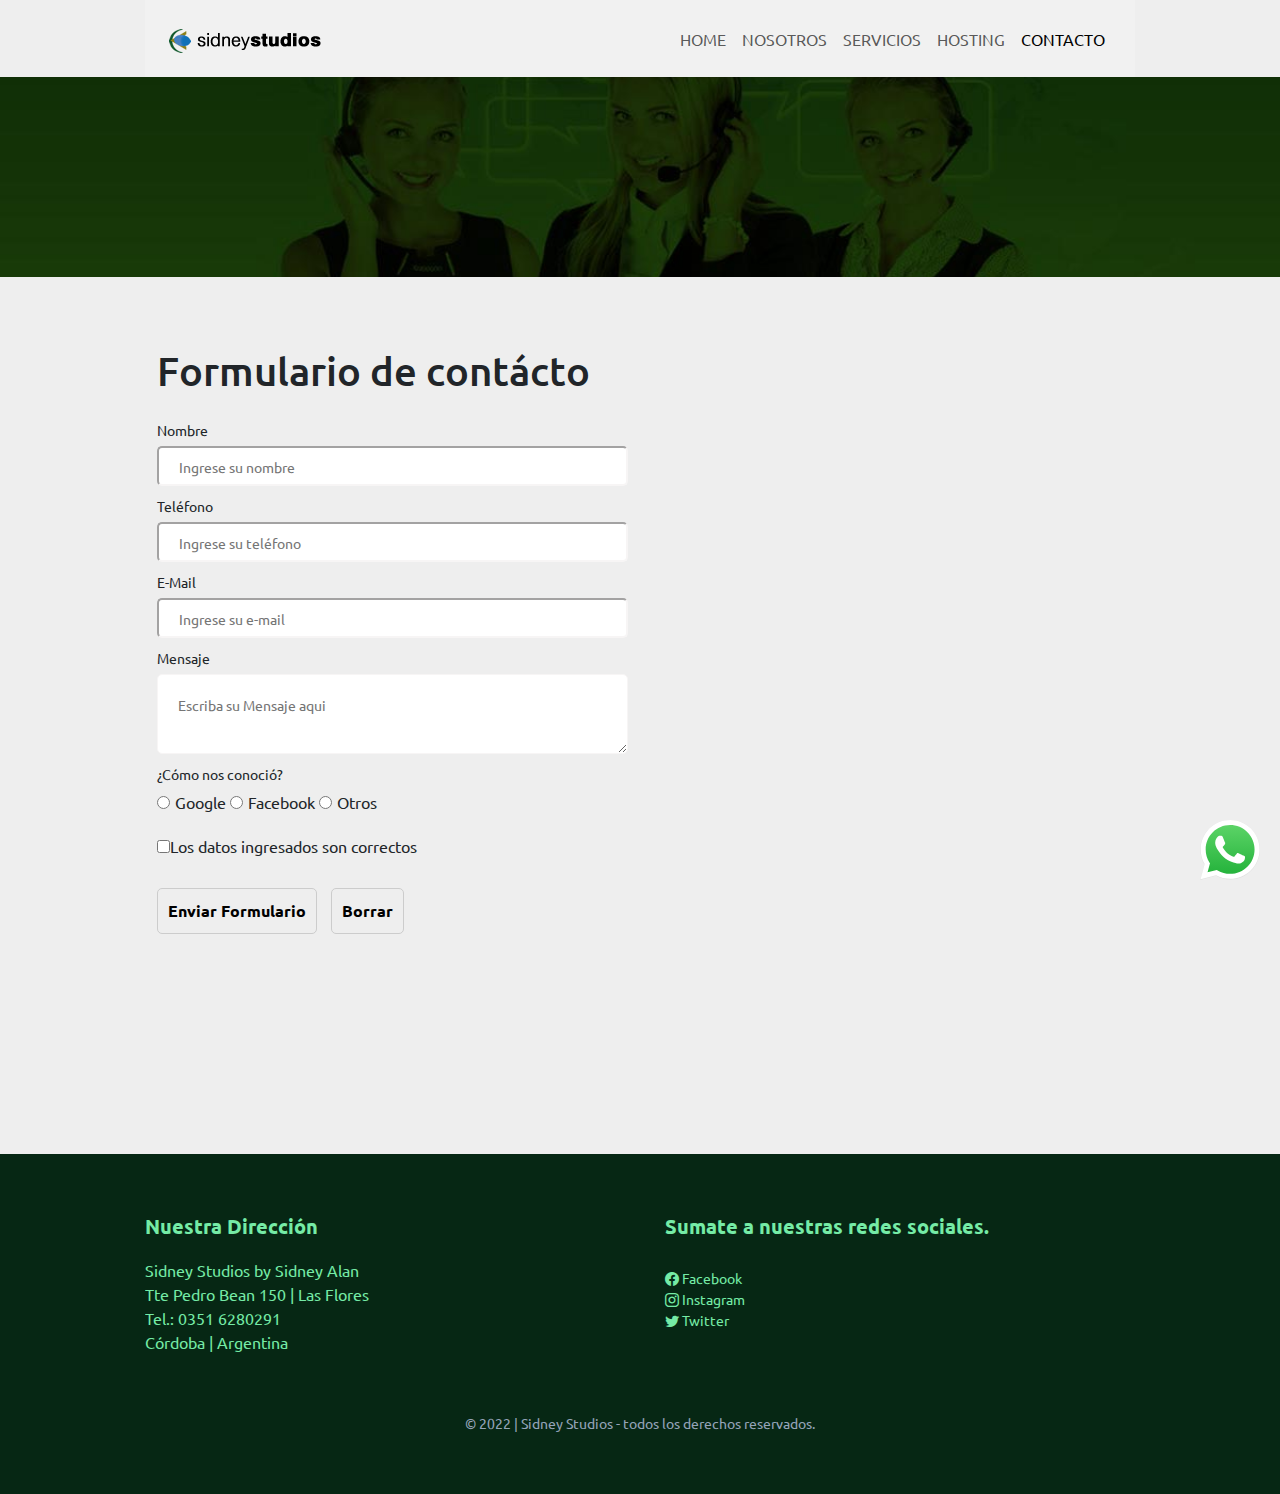
==== commit 1b0fa73a: "Arreglado los iconos en todas las paginas" ====
--- a/pages/contacto.html
+++ b/pages/contacto.html
@@ -11,6 +11,9 @@
     <link href="https://cdn.jsdelivr.net/npm/bootstrap@5.2.0/dist/css/bootstrap.min.css" rel="stylesheet" />
     <script src="https://cdn.jsdelivr.net/npm/bootstrap@5.2.0/dist/js/bootstrap.bundle.min.js"></script>
     <!--FIN CDN BOOTSTRAP CSS Y JS-->
+
+      <!-- ICONOS BOOTSTRAP -->
+      <link rel="stylesheet" href="https://cdn.jsdelivr.net/npm/bootstrap-icons@1.9.1/font/bootstrap-icons.css" />
 
     <link rel="stylesheet" href="../assets/css/estilo.css" />
      <!-- GOOGLE FONTS -->
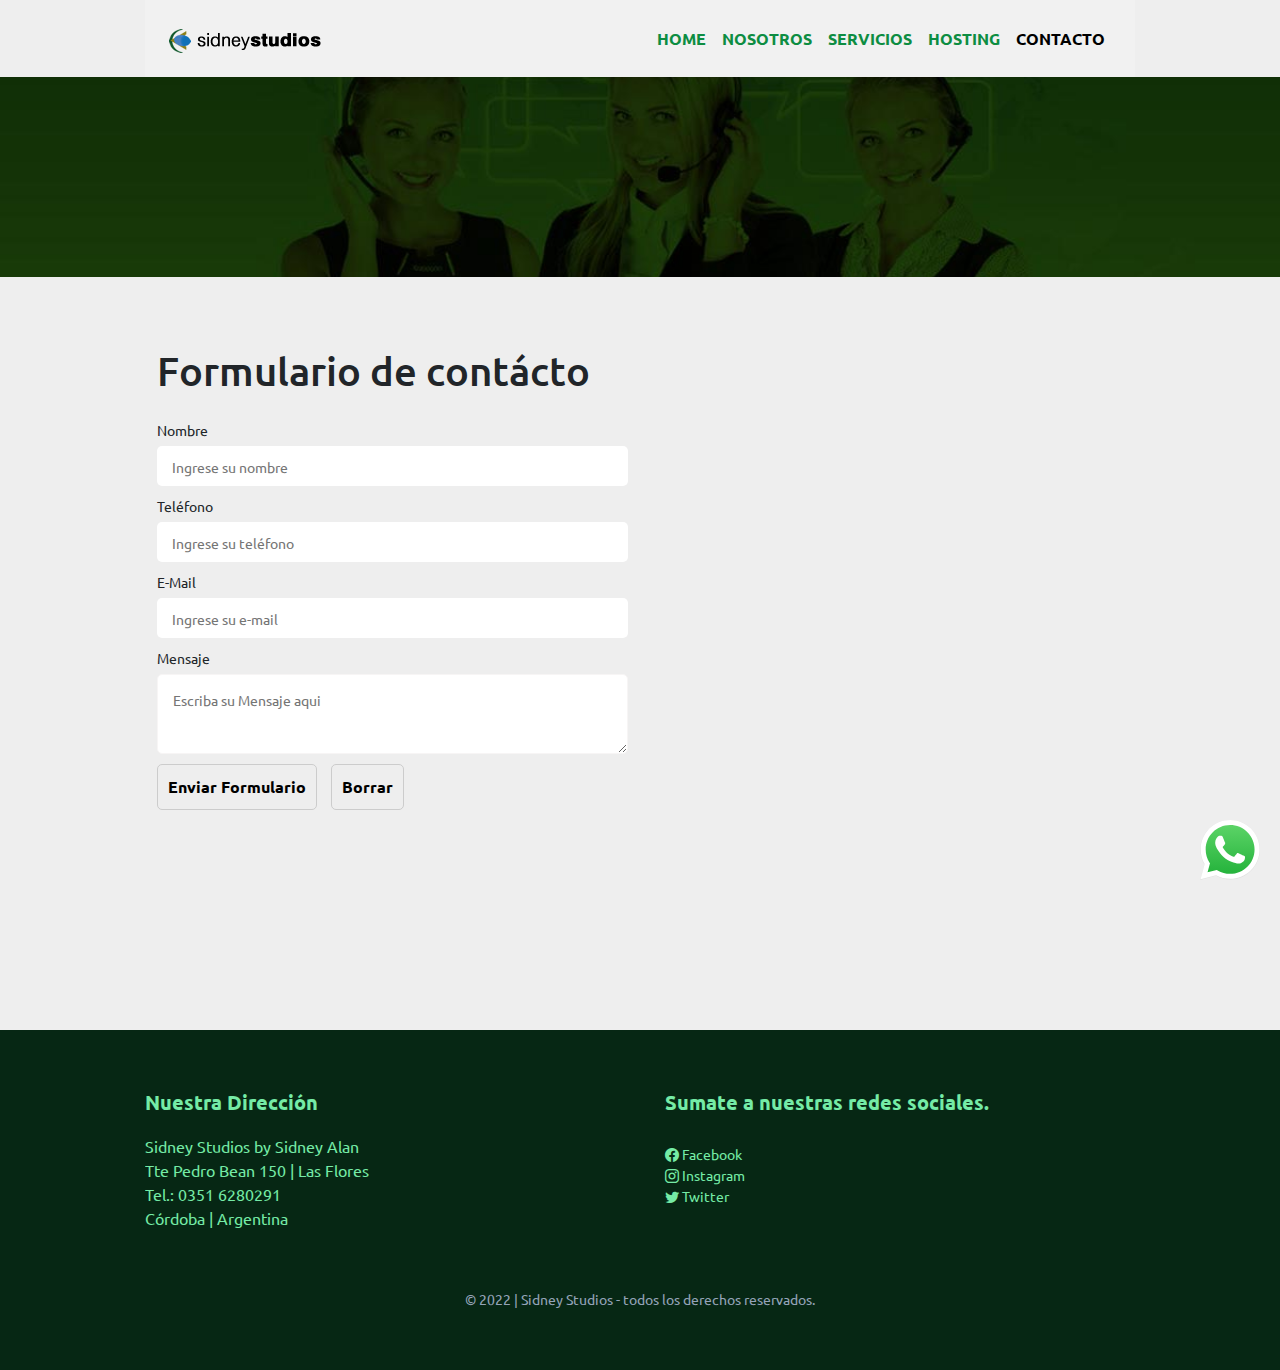
==== commit 50cceb0a: "Se estilizo en navbar" ====
--- a/pages/contacto.html
+++ b/pages/contacto.html
@@ -72,38 +72,26 @@
         <div class="col-lg-6 col-md-6 col-sm-6 col-12">
     <section class="formulario">
     <h1>Formulario de contácto</h1>
-    <form action="" method="post">
+    <form action="gracias.php" method="post">
        <div class="form_content">
         <label for="nombre">Nombre</label>
-        <input class="input" type="text" id="nombre" placeholder="Ingrese su nombre"/>
+        <input class="input" type="text" name="nombre" placeholder="Ingrese su nombre"/>
         </div>
         <div class="form_content">
         <label for="telefono">Teléfono</label>
-        <input class="input" type="number" id="telefono" placeholder="Ingrese su teléfono"/>
+        <input class="input" type="number" name="telefono" placeholder="Ingrese su teléfono"/>
         </div>
 
         <div class="form_content"> 
         <label for="mail">E-Mail</label>
-        <input class="input" type="email" id="mail" placeholder="Ingrese su e-mail" />
+        <input class="input" type="email" name="mail" placeholder="Ingrese su e-mail" />
         </div>
 
         <div class="form_content"> 
         <label for="Mensaje">Mensaje</label>
-        <textarea class="textarea" cols="20" rows="4" placeholder="Escriba su Mensaje aqui" id="mensaje"></textarea>
+        <textarea class="textarea" cols="20" name="mensaje" rows="4" placeholder="Escriba su Mensaje aqui" id="mensaje"></textarea>
         </div>
 
-        <div class="form_content">
-        <label style="display: block" for="conocio">¿Cómo nos conoció?</label>
-        <input type="radio" name="conocio"><span class="label">Google</span>
-        <input type="radio" name="conocio"><span class="label">Facebook</span>
-        <input type="radio" name="conocio"><span class="label">Otros</span>
-        </div>
-
-        <div class="acepto">
-        <input type="checkbox" name="acepto"><span class="label">Los datos ingresados son correctos </span>
-        </div>
-
-        
         <button type="submit" id="submit">Enviar Formulario</button>
         <button type="reset" id="reset">Borrar</button>
         
@@ -113,7 +101,7 @@
   <!--FIN FORMULARIO-->
 
   <!--MAPA DE DIRECCION-->
-  <div class="col-lg-6 col-md-6 col-sm-6 mapa">
+  <div class="col-lg-6 col-md-6 col-sm-6">
     <iframe src="https://www.google.com/maps/embed?pb=!1m18!1m12!1m3!1d3403.622463359373!2d-64.1976206!3d-31.452059000000002!2m3!1f0!2f0!3f0!3m2!1i1024!2i768!4f13.1!3m3!1m2!1s0x9432a2567ba6dc71%3A0x75ea7ff20b8b1532!2sTte.%201ro%20Pedro%20Ignacio%20Bean%20150%2C%20C%C3%B3rdoba!5e0!3m2!1ses-419!2sar!4v1663787935083!5m2!1ses-419!2sar" width="600" height="450" style="border:0;" allowfullscreen="" loading="lazy" referrerpolicy="no-referrer-when-downgrade"></iframe>
 
   </div>
--- a/assets/css/estilo.css
+++ b/assets/css/estilo.css
@@ -128,16 +128,6 @@
     opacity: 100%;
   }
 }
-.cuadrado {
-  width: 20px;
-  height: 20px;
-  overflow: hidden;
-  background-color: #1a1a1a;
-  text-align: center;
-  margin: 0 auto;
-  transform: rotate(45deg); /* No hace efecto */
-}
-
 .main__trabajos {
   max-width: 990px;
   margin: 0 auto;
@@ -213,6 +203,17 @@
   position: fixed;
   bottom: 20px;
   right: 20px;
+}
+
+.nav-item {
+  font-family: "Ubuntu", sans-serif;
+  font-weight: 900;
+}
+.nav-item a {
+  color: rgb(13, 141, 66);
+}
+.nav-item a:hover {
+  border-bottom: 2px solid rgb(47, 253, 133);
 }
 
 /*ESTILOS A LA BARRA LATERAL DEL SITIO */
@@ -431,6 +432,7 @@
   background-position: center;
   background-repeat: no-repeat;
   background-size: cover;
+  margin-bottom: 60px;
 }
 
 .form_content {
@@ -448,7 +450,6 @@
   max-width: 600px;
   height: auto;
   margin: 0 auto;
-  padding-top: 60px;
   margin-bottom: 100px;
 }
 .formulario h1 {
@@ -465,30 +466,33 @@
 }
 .formulario .input {
   border-radius: 5px;
-  border-color: rgb(247, 245, 245);
+  border-color: rgb(240, 240, 240);
   height: 40px;
   width: 100%;
+  padding: 10px;
+  border-style: none;
 }
 .formulario .textarea {
   border-radius: 5px;
   border-color: rgb(247, 245, 245);
   height: 80px;
   width: 100%;
+  padding: 10px;
 }
 .formulario ::-moz-placeholder {
-  padding: 20px;
+  padding: 5px;
   margin-left: 20px;
   font-family: ubuntu, sans-serif;
   font-size: 14px;
 }
 .formulario :-ms-input-placeholder {
-  padding: 20px;
+  padding: 5px;
   margin-left: 20px;
   font-family: ubuntu, sans-serif;
   font-size: 14px;
 }
 .formulario ::placeholder {
-  padding: 20px;
+  padding: 5px;
   margin-left: 20px;
   font-family: ubuntu, sans-serif;
   font-size: 14px;
@@ -542,6 +546,7 @@
 }
 
 /* medias queries*/
+/*Relativas algunas se reemplazo por el bootstrap*/
 @media (max-width: 970px) {
   .header__content-navbar a {
     font-size: 12px;
